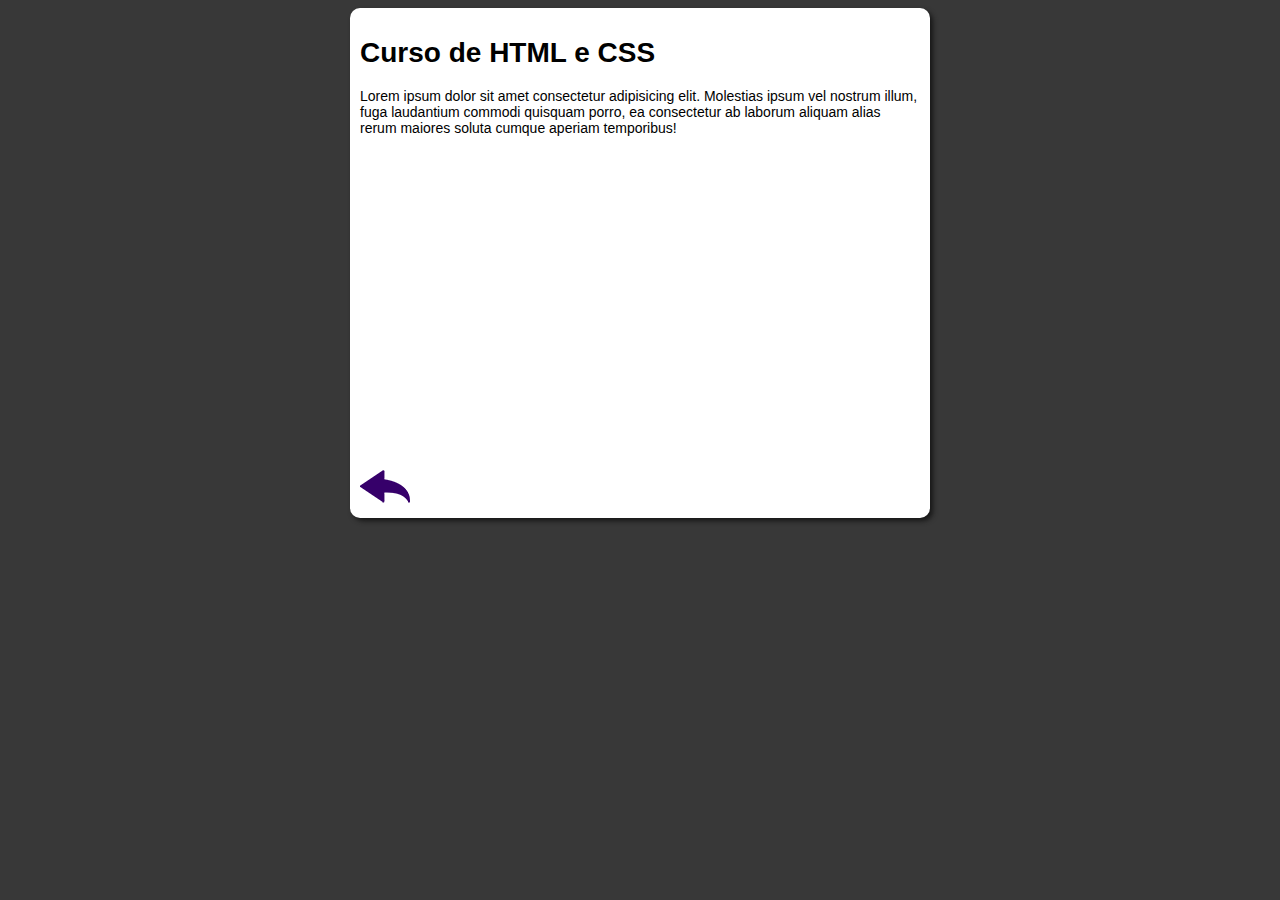
==== CursoHTMLCSS/index.html @ b4a58046 "teste" ====
<!DOCTYPE html>
<html lang="pt-br">
<head>
    <meta charset="UTF-8">
    <meta name="viewport" content="width=device-width, initial-scale=1.0">
    <link rel="stylesheet" href="style.css">
    <title>Curso HTML e CSS</title>
</head>
<body>
    <main>
        <article>
            <h1>Curso de HTML e CSS</h1>

            <p>Lorem ipsum dolor sit amet consectetur adipisicing elit. Molestias ipsum vel nostrum illum, fuga laudantium commodi quisquam porro, 
            ea consectetur ab laborum aliquam alias rerum maiores soluta cumque aperiam temporibus!</p>

            <iframe width="560" height="315" src="https://www.youtube.com/embed/P8LxrpNQrTU" frameborder="0" 
            allow="accelerometer; autoplay; clipboard-write; encrypted-media; gyroscope; picture-in-picture" allowfullscreen></iframe>

            <a href="/front-end/index.html"><img src="/front-end/imagens/btn-back.png" alt="Voltar"></a>
        </article>
    </main>
</body>
</html>
---- CursoHTMLCSS/style.css ----
body {
    font: normal 14px Arial;
    background-color: #383838;
}

main {
    background-color: white;
    box-shadow: 3px 3px 5px #171717;
    border-radius: 10px;
    width: 560px;
    margin: auto;
    padding: 10px;
}

iframe {
    align-content: center;
}
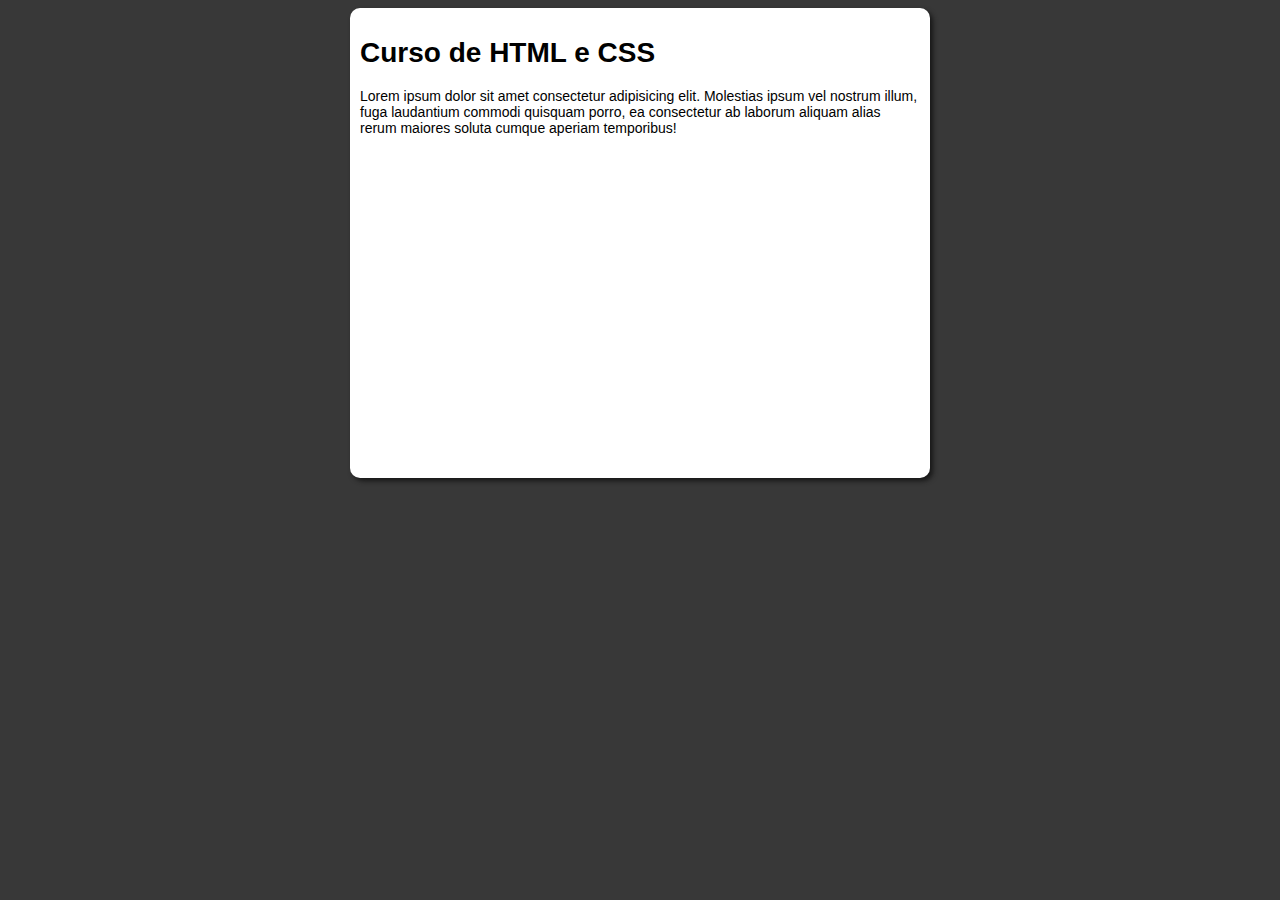
==== commit 59e0aefe: "update" ====
--- a/CursoHTMLCSS/index.html
+++ b/CursoHTMLCSS/index.html
@@ -17,7 +17,7 @@
             <iframe width="560" height="315" src="https://www.youtube.com/embed/P8LxrpNQrTU" frameborder="0" 
             allow="accelerometer; autoplay; clipboard-write; encrypted-media; gyroscope; picture-in-picture" allowfullscreen></iframe>
 
-            <a href="/front-end/index.html"><img src="/front-end/imagens/btn-back.png" alt="Voltar"></a>
+            
         </article>
     </main>
 </body>
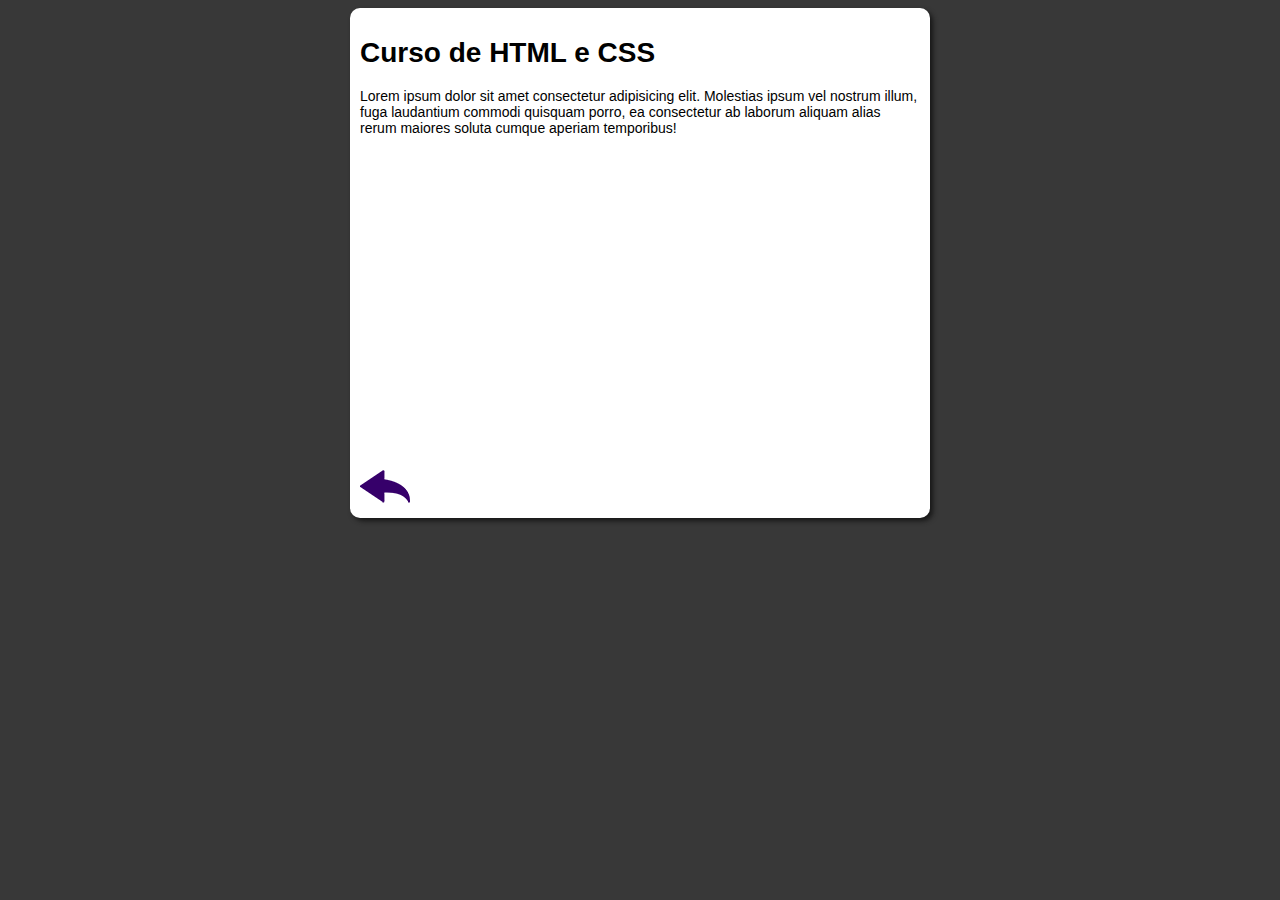
==== commit a1456720: "update" ====
--- a/CursoHTMLCSS/index.html
+++ b/CursoHTMLCSS/index.html
@@ -15,9 +15,9 @@
             ea consectetur ab laborum aliquam alias rerum maiores soluta cumque aperiam temporibus!</p>
 
             <iframe width="560" height="315" src="https://www.youtube.com/embed/P8LxrpNQrTU" frameborder="0" 
-            allow="accelerometer; autoplay; clipboard-write; encrypted-media; gyroscope; picture-in-picture" allowfullscreen></iframe>
+            allow="accelerometer; autoplay; clipboard-write; encrypted-media; gyroscope; picture-in-picture" allowfullscreen></iframe>  
 
-            
+            <a href="/index.html"><img src="/imagens/btn-back.png" alt="Voltar"></a>
         </article>
     </main>
 </body>
